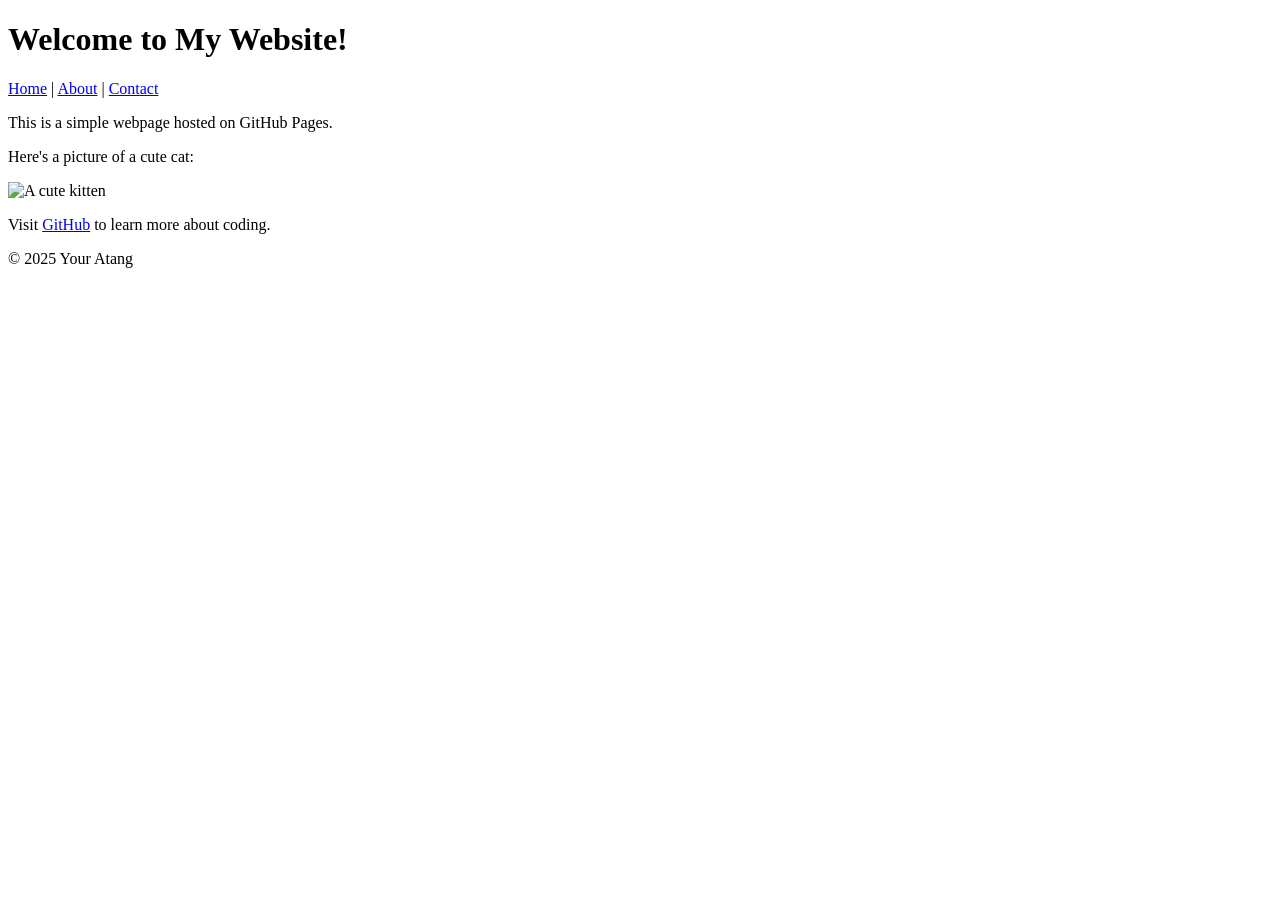
==== index.html @ 16daf737 "Initial commit: Added simple HTML page" ====
<!DOCTYPE html> 

<html lang="en"> 

<head> 

    <meta charset="UTF-8"> 

    <meta name="viewport" content="width=device-width, initial-scale=1.0"> 

    <title>My First GitHub Page</title> 

</head> 

<body> 

    <header> 

     
       <h1>Welcome to My Website!</h1> 

<nav>

<a href="index.html">Home</a> |

<a href="about.html">About</a> |

<a href="contact.html">Contact</a>

</nav>

    </header> 

 

    <main> 

        <p>This is a simple webpage hosted on GitHub Pages.</p> 
        <p>Here's a picture of a cute cat:</p> 

        <img src="https://placekitten.com/200/300" alt="A cute kitten"> 

         

        <p>Visit <a href="https://github.com">GitHub</a> to learn more about coding.</p> 

    </main> 

 

    <footer> 

        <p>&copy; 2025 Your Atang</p> 

    </footer> 

 

</body> 

</html>
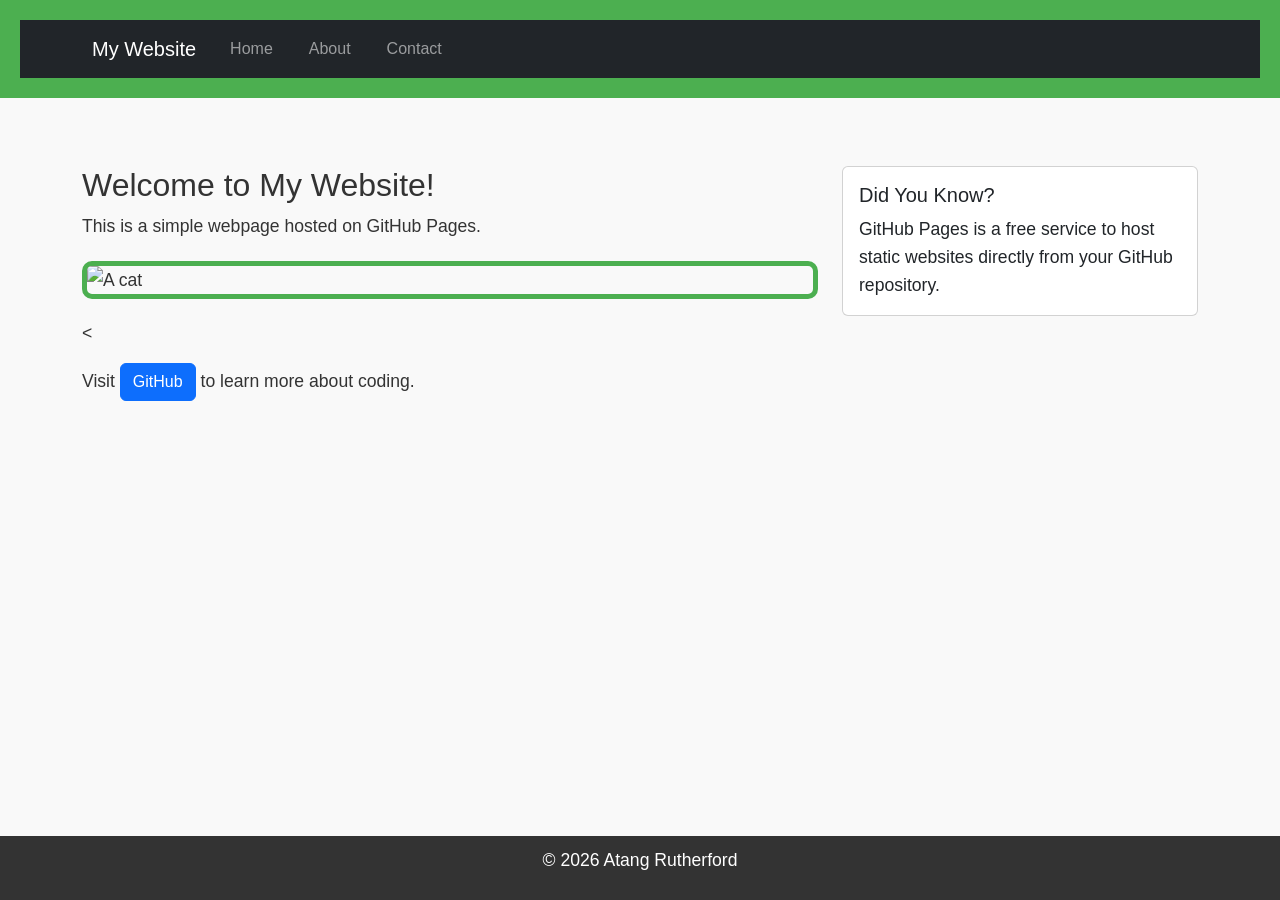
==== commit 54cacbf9: "Added Bootstrap framework for styling and layout" ====
--- a/index.html
+++ b/index.html
@@ -10,52 +10,112 @@
 
     <title>My First GitHub Page</title> 
 
+<!-- Bootstrap CSS --> 
+
+<link href="https://cdn.jsdelivr.net/npm/bootstrap@5.3.0/dist/css/bootstrap.min.css" rel="stylesheet"> 
+
+<link rel="stylesheet" href="styles.css"> 
+
 </head> 
 
 <body> 
 
     <header> 
 
-     
-       <h1>Welcome to My Website!</h1> 
+    <nav class="navbar navbar-expand-lg navbar-dark bg-dark"> 
 
-<nav>
+        <div class="container"> 
 
-<a href="index.html">Home</a> |
+            <a class="navbar-brand" href="index.html">My Website</a> 
 
-<a href="about.html">About</a> |
+            <button class="navbar-toggler" type="button" data-bs-toggle="collapse" data-bs-target="#navbarNav"> 
 
-<a href="contact.html">Contact</a>
+                <span class="navbar-toggler-icon"></span> 
 
-</nav>
+            </button> 
 
-    </header> 
+            <div class="collapse navbar-collapse" id="navbarNav"> 
 
- 
+                <ul class="navbar-nav"> 
 
-    <main> 
+                    <li class="nav-item"> 
 
-        <p>This is a simple webpage hosted on GitHub Pages.</p> 
-        <p>Here's a picture of a cute cat:</p> 
+                        <a class="nav-link" href="index.html">Home</a> 
 
-        <img src="https://placekitten.com/200/300" alt="A cute kitten"> 
+                    </li> 
 
-         
+                    <li class="nav-item"> 
 
-        <p>Visit <a href="https://github.com">GitHub</a> to learn more about coding.</p> 
+                        <a class="nav-link" href="about.html">About</a> 
 
-    </main> 
+                    </li> 
 
- 
+                    <li class="nav-item"> 
+
+                        <a class="nav-link" href="contact.html">Contact</a> 
+
+                    </li> 
+
+                </ul> 
+
+            </div> 
+
+        </div> 
+
+    </nav> 
+
+</header> 
+
+
+    <main class="container my-5"> 
+
+    <div class="row"> 
+
+        <div class="col-md-8"> 
+
+            <h2>Welcome to My Website!</h2> 
+
+            <p>This is a simple webpage hosted on GitHub Pages.<p.>
+
+                <img src="https://upload.wikimedia.org/wikipedia/commons/3/3a/Cat03.jpg" alt="A cat">
+            < 
+
+            <p class="mt-3">Visit <a href="https://github.com" class="btn btn-primary">GitHub</a> to learn more about coding.</p> 
+
+        </div> 
+
+        <div class="col-md-4"> 
+
+            <div class="card"> 
+
+                <div class="card-body"> 
+
+                    <h5 class="card-title">Did You Know?</h5> 
+
+                    <p class="card-text">GitHub Pages is a free service to host static websites directly from your GitHub repository.</p> 
+
+                </div> 
+
+            </div> 
+
+        </div>
+
+    </div> 
+
+</main> 
 
     <footer> 
 
-        <p>&copy; 2025 Your Atang</p> 
+        <p>&copy; 2026 Atang Rutherford</p> 
 
     </footer> 
 
- 
+ <!-- Bootstrap JS and dependencies --> 
+
+<script src="https://cdn.jsdelivr.net/npm/@popperjs/core@2.11.6/dist/umd/popper.min.js"></script> 
+
+<script src="https://cdn.jsdelivr.net/npm/bootstrap@5.3.0/dist/js/bootstrap.min.js"></script>
 
 </body> 
 
-</html> +</html> 
--- a/styles.css
+++ b/styles.css
@@ -0,0 +1,116 @@
+body {
+    font-family: Arial, sans-serif;
+    color: #333;
+    background-color: #f9f9f9;
+    margin: 0;
+    padding: 0;
+    line-height: 1.6;
+}
+header {
+
+background-color: #4CAF50;
+
+color: white;
+
+padding: 20px;
+
+text-align: center;
+
+}
+
+header h1 {
+
+margin: 0;
+
+}
+
+
+nav a {
+
+color: white;
+
+text-decoration: none;
+
+margin: 0 10px;
+}
+
+
+nav a:hover {
+
+text-decoration: underline;
+
+}
+main {
+
+padding: 20px;
+
+max-width: 800px;
+
+margin: 0 auto;
+
+}
+
+
+main img {
+
+max-width: 100%;
+
+height: auto;
+
+display: block;
+
+margin: 20px 0;
+
+}
+footer {
+
+background-color: #333;
+
+color: white;
+
+text-align: center;
+
+padding: 10px;
+
+position: fixed;
+
+bottom: 0;
+
+width: 100%;
+
+}
+p {
+
+font-size: 1.1em;
+
+}
+
+
+a {
+
+color: #4CAF50;
+
+text-decoration: none;
+
+}
+
+
+a:hover {
+
+text-decoration: underline;
+
+}
+img {
+
+border: 5px solid #4CAF50;
+
+border-radius: 10px;
+
+}
+main a[href^="mailto:"] {
+
+color: #ff5722;
+
+font-weight: bold;
+
+}
